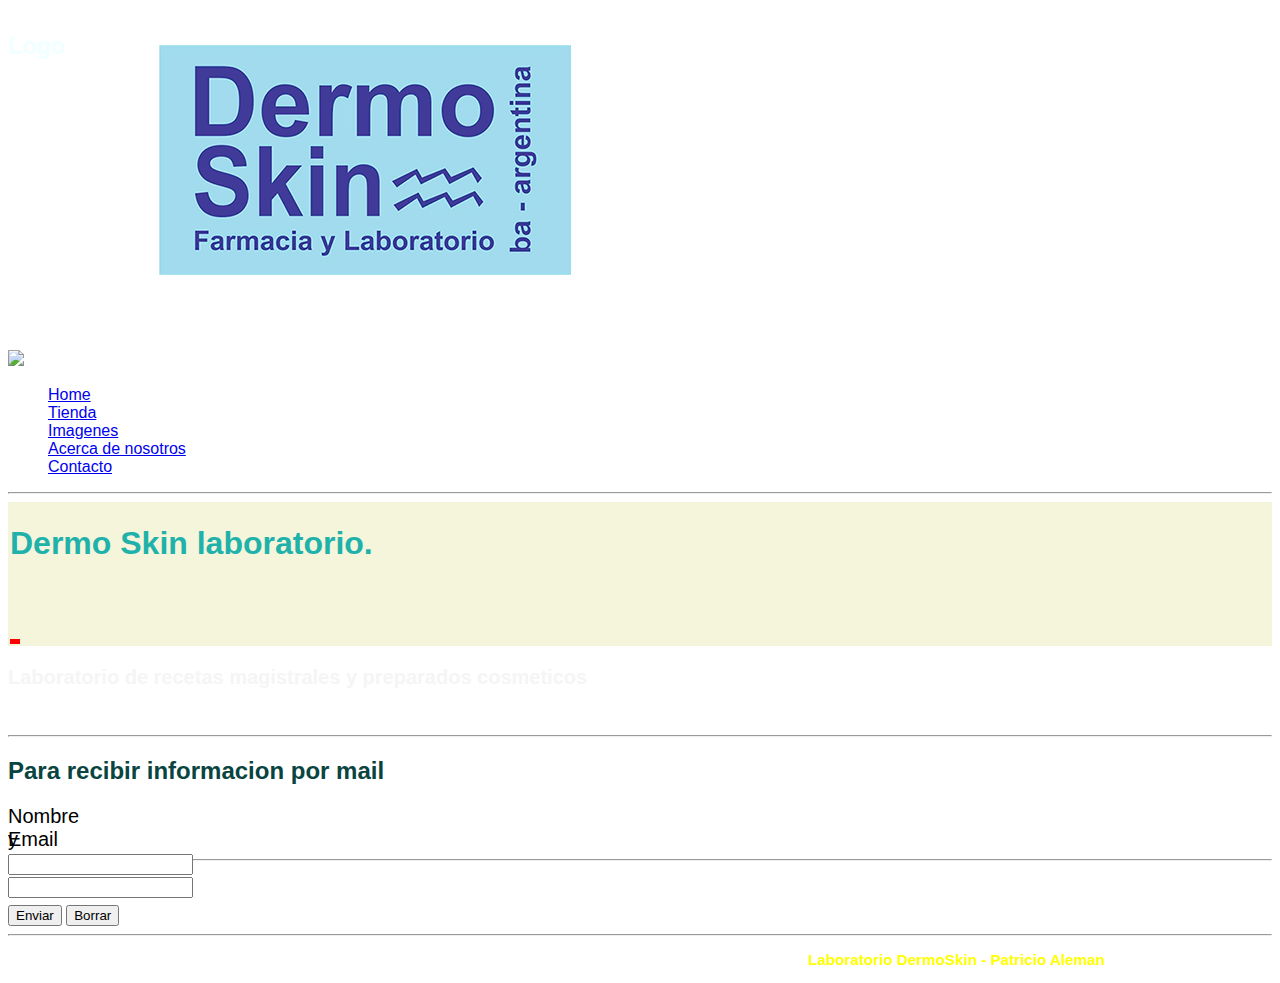
==== index.html @ 618c58cc "agrego proyecto" ====
<!DOCTYPE html>
<html lang="en">
<head>
    <meta charset="UTF-8">
    <meta http-equiv="X-UA-Compatible" content="IE=edge">
    <meta name="viewport" content="width=device-width, initial-scale=1.0">
    <title>DermoSkin Laboratorio</title>
    <link rel="stylesheet" href="./css/index.css">
</head>
<body>


    <header id="encabezado">
        <div class="logo">
            <h3> Logo </h3>
            <img src="./img/dermoskin.png">
        </div>    

        <a href="./index.html">
            <img src="./imagnes.html">

        </a>

        <nav>
            <ul>             
                               
                 <li><a href="./index.html">Home</a></li>
                 <li><a href="./carrito.html">Tienda</a></li>
                 <li><a href="./imagenes.html">Imagenes</a></li>
                 <li><a href="./acercade.html">Acerca de nosotros</a></li>
                 <li><a href="./contacto.html">Contacto</a></li> 
              
            </ul>
        </nav>
    </header>

    <hr>

 <section id="title">
    <h1> Dermo Skin laboratorio. </h1>
    <div class="box-title">


    </div>

   


    <div class="grid-foto">
        <div class="grid-1"></div>
       


    </div>






</section>




    <h2>
  <p>Laboratorio de recetas magistrales y preparados cosmeticos </p>
    </h2>


        <img src="https://scontent.faep14-2.fna.fbcdn.net/v/t31.18172-8/1072652_526572497422705_484329771_o.jpg?_nc_cat=104&ccb=1-5&_nc_sid=09cbfe&_nc_ohc=pYNw4TeSMTUAX_Yymay&_nc_oc=AQnZaguRavbrpam3xjU9hVFtVlVIACj5zX8xI5sGtJth90sRdgwBKs-CXmCbobldp3o&_nc_ht=scontent.faep14-2.fna&oh=00_AT8sZ5rM52zUyy_x5Mx5j0dtF7VrHzbf7fmdaw6R9T5Niw&oe=62955944" alt="">
    
    



    <hr>

    <h2>Para recibir informacion por mail</h2>
    
    <div>
        <label for="Nombre">Nombre y Apellido</label>
        <input type="text" id="Nombre">
    </div>

    <br>

    <div>
        <label for="Email">Email</label>
        <input type="email" id="email">
    </div>
    <br>
    <hr>
    <br>
    <br>
    <input type="submit" value="Enviar">
    <input type="reset" value="Borrar">


    <hr>


    <footer>
        <h3>
            Laboratorio DermoSkin - Patricio Aleman
        </h3>

    </footer>
</body>
</html>
---- css/index.css ----
* {
    font-family: Arial, Helvetica, sans-serif;
}

body {

    background-image:url(https://www.todofondos.net/wp-content/uploads/fondo-de-pantalla-1242x2208.-wallpaper-para-celular-aesthetic-576x1024.jpg) ;
    align-content:space;
    background-position: top center;
    
}

.grid-foto {
    display: grid;
    grid-template-columns: 100px 100px 50px 100px;
    background: black;
    
    

}

.grid-1 {
    background: red;
}

header {
    
    margin-top: 10px;
    
}   

p { 
    font-family: Arial, Helvetica, sans-serif; 
    font-size: 20px;
    color: whitesmoke;
    position:relative;
    
  }

#encabezado .logo {
    color: azure;
    width: 10px;
    height: auto;
    display: flex;
    margin-bottom: 40px;
    
}

#title {
    background-color: beige;
    padding: 2px;
}

#title .box-title {
    border: 2px red;
    margin-bottom: 50px;
    
}

image {
    height: 10px;
    width: 10px;
    display: auto;
    position: relative;
}
div {
    height: 5px;
    width: 10px;
    display: auto;
    font-size: 20px;
    font-family: Verdana, Geneva, Tahoma, sans-serif black;
    

}

h1  {
    color: lightseagreen;
}
.color {
    color:blue
}
#color  {
    color: green
} 

 h2 {
     color:rgb(9, 68, 65) ;  
    }
footer {
    color: yellow;
    font-size: small;
    margin-top: 10px;
    margin-left: 800px;
        
}
ul { 
    list-style:none;
    color: black; 
  }
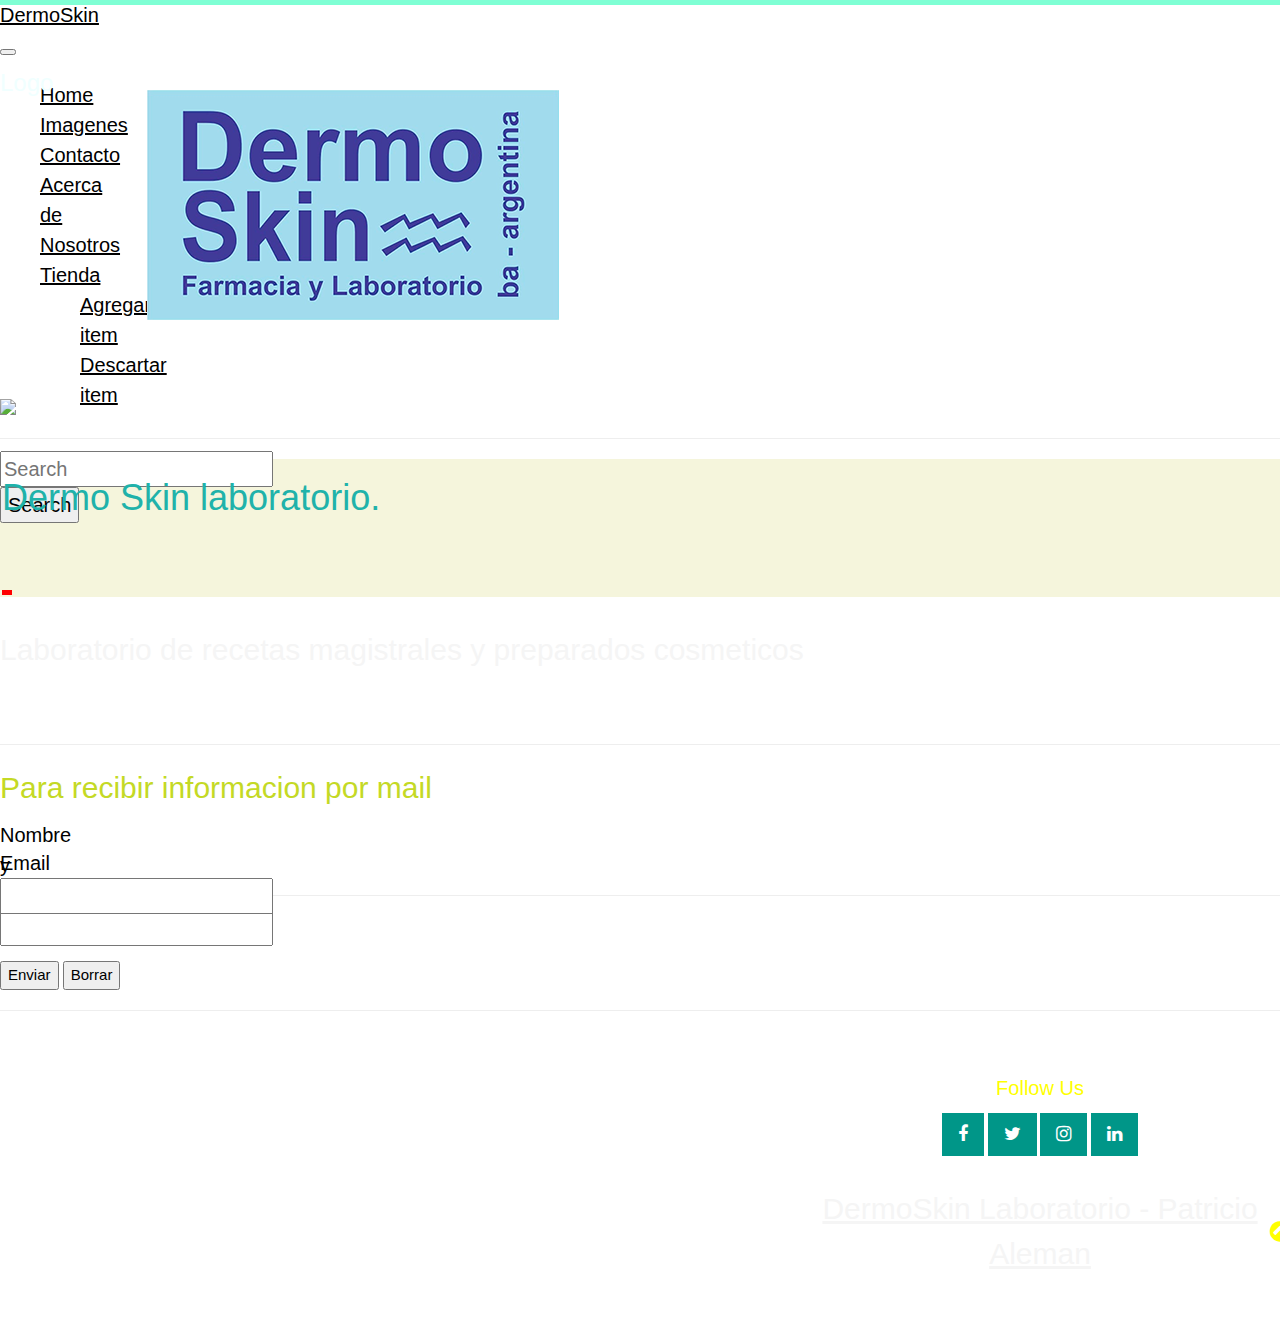
==== commit 284ebb0c: "Add files via upload" ====
--- a/index.html
+++ b/index.html
@@ -1,110 +1,164 @@
-<!DOCTYPE html>
-<html lang="en">
-<head>
-    <meta charset="UTF-8">
-    <meta http-equiv="X-UA-Compatible" content="IE=edge">
-    <meta name="viewport" content="width=device-width, initial-scale=1.0">
-    <title>DermoSkin Laboratorio</title>
-    <link rel="stylesheet" href="./css/index.css">
-</head>
-<body>
-
-
-    <header id="encabezado">
-        <div class="logo">
-            <h3> Logo </h3>
-            <img src="./img/dermoskin.png">
-        </div>    
-
-        <a href="./index.html">
-            <img src="./imagnes.html">
-
-        </a>
-
-        <nav>
-            <ul>             
-                               
-                 <li><a href="./index.html">Home</a></li>
-                 <li><a href="./carrito.html">Tienda</a></li>
-                 <li><a href="./imagenes.html">Imagenes</a></li>
-                 <li><a href="./acercade.html">Acerca de nosotros</a></li>
-                 <li><a href="./contacto.html">Contacto</a></li> 
-              
-            </ul>
-        </nav>
-    </header>
-
-    <hr>
-
- <section id="title">
-    <h1> Dermo Skin laboratorio. </h1>
-    <div class="box-title">
-
-
-    </div>
-
-   
-
-
-    <div class="grid-foto">
-        <div class="grid-1"></div>
-       
-
-
-    </div>
-
-
-
-
-
-
-</section>
-
-
-
-
-    <h2>
-  <p>Laboratorio de recetas magistrales y preparados cosmeticos </p>
-    </h2>
-
-
-        <img src="https://scontent.faep14-2.fna.fbcdn.net/v/t31.18172-8/1072652_526572497422705_484329771_o.jpg?_nc_cat=104&ccb=1-5&_nc_sid=09cbfe&_nc_ohc=pYNw4TeSMTUAX_Yymay&_nc_oc=AQnZaguRavbrpam3xjU9hVFtVlVIACj5zX8xI5sGtJth90sRdgwBKs-CXmCbobldp3o&_nc_ht=scontent.faep14-2.fna&oh=00_AT8sZ5rM52zUyy_x5Mx5j0dtF7VrHzbf7fmdaw6R9T5Niw&oe=62955944" alt="">
-    
-    
-
-
-
-    <hr>
-
-    <h2>Para recibir informacion por mail</h2>
-    
-    <div>
-        <label for="Nombre">Nombre y Apellido</label>
-        <input type="text" id="Nombre">
-    </div>
-
-    <br>
-
-    <div>
-        <label for="Email">Email</label>
-        <input type="email" id="email">
-    </div>
-    <br>
-    <hr>
-    <br>
-    <br>
-    <input type="submit" value="Enviar">
-    <input type="reset" value="Borrar">
-
-
-    <hr>
-
-
-    <footer>
-        <h3>
-            Laboratorio DermoSkin - Patricio Aleman
-        </h3>
-
-    </footer>
-</body>
-</html>
+<!DOCTYPE html>
+<html lang="en">
+<head>
+    <meta charset="UTF-8">
+    <meta http-equiv="X-UA-Compatible" content="IE=edge">
+    <meta name="viewport" content="width=device-width, initial-scale=1.0">
+    <title>DermoSkin Laboratorio</title>
+    <link rel="stylesheet" href="./css/index.css">
+    <link rel="stylesheet" href="https://cdnjs.cloudflare.com/ajax/libs/animate.css/4.1.1/animate.min.css">
+    <link href="https://cdn.jsdelivr.net/npm/bootstrap@5.2.0-beta1/dist/css/bootstrap.min.css" rel="stylesheet" integrity="sha384-0evHe/X+R7YkIZDRvuzKMRqM+OrBnVFBL6DOitfPri4tjfHxaWutUpFmBp4vmVor" crossorigin="anonymous">
+    <link rel="stylesheet" href="https://www.w3schools.com/w3css/4/w3.css">
+    <link rel="stylesheet" href="https://www.w3schools.com/lib/w3-theme-black.css">
+    <link rel="stylesheet" href="https://cdnjs.cloudflare.com/ajax/libs/font-awesome/4.7.0/css/font-awesome.min.css"> 
+</head>
+<body>
+
+
+    
+
+              
+    <nav class="navbar navbar-expand-lg bg-light">
+        <div class="container-fluid">
+          <a class="navbar-brand" href="index.html">DermoSkin</a>
+          <button class="navbar-toggler" type="button" data-bs-toggle="collapse" data-bs-target="#navbarSupportedContent" aria-controls="navbarSupportedContent" aria-expanded="false" aria-label="Toggle navigation">
+            <span class="navbar-toggler-icon"></span>
+          </button>
+          <div class="collapse navbar-collapse" id="navbarSupportedContent">
+            <ul class="navbar-nav me-auto mb-2 mb-lg-0">
+              <li class="nav-item">
+                <a class="nav-link active" aria-current="page" href="index.html">Home</a>
+              </li>
+              <li class="nav-item">
+                <a class="nav-link" href="./imagenes.html">Imagenes</a>
+              </li>
+              <li class="nav-item">
+                <a class="nav-link" href="./contacto.html">Contacto</a>
+              </li>
+              <li class="nav-item">
+                <a class="nav-link" href="./acercade.html">Acerca de Nosotros</a>
+              </li>
+              <li class="nav-item dropdown">
+                <a class="nav-link dropdown-toggle" href="#" id="navbarDropdown" role="button" data-bs-toggle="dropdown" aria-expanded="false">
+                  Tienda
+                </a>
+                <ul class="dropdown-menu" aria-labelledby="navbarDropdown">
+                  <li><a class="dropdown-item" href="./carrito.html">Agregar item</a></li>
+                  <li><a class="dropdown-item" href="./carrito.html">Descartar item</a></li>
+                  <li><hr class="dropdown-divider"></li>
+                </ul>
+              </li>
+              
+              
+            </ul>
+            <form class="d-flex" role="search">
+              <input class="form-control me-2" type="search" placeholder="Search" aria-label="Search">
+              <button class="btn btn-outline-success" type="submit">Search</button>
+            </form>
+          </div>
+        </div>
+      </nav>
+    
+      
+        <!-- Navbar content -->
+      
+
+      <header id="encabezado">
+        <div class="logo">
+            <h3> Logo </h3>
+            <img src="./img/dermoskin.png">
+        </div>    
+
+        <a href="./index.html">
+            <img src="./imagnes.html">
+
+        </a>
+    
+      </header>
+    <hr>
+    
+ <section id="title">
+    <h1 class="animated infinite bounce"> Dermo Skin laboratorio. </h1>
+    <div class="box-title">
+
+
+    </div>
+
+   
+
+
+    <div class="grid-foto">
+        <div class="grid-1"></div>
+       
+
+
+    </div>
+
+
+
+
+
+
+</section>
+
+
+
+
+    <h2>
+  <p>Laboratorio de recetas magistrales y preparados cosmeticos </p>
+    </h2>
+
+
+        <img src="https://scontent.faep14-2.fna.fbcdn.net/v/t31.18172-8/1072652_526572497422705_484329771_o.jpg?_nc_cat=104&ccb=1-5&_nc_sid=09cbfe&_nc_ohc=pYNw4TeSMTUAX_Yymay&_nc_oc=AQnZaguRavbrpam3xjU9hVFtVlVIACj5zX8xI5sGtJth90sRdgwBKs-CXmCbobldp3o&_nc_ht=scontent.faep14-2.fna&oh=00_AT8sZ5rM52zUyy_x5Mx5j0dtF7VrHzbf7fmdaw6R9T5Niw&oe=62955944" alt="">
+    
+    
+    <hr>
+
+    <h2>Para recibir informacion por mail</h2>
+    
+    <div>
+        <label for="Nombre">Nombre y Apellido</label>
+        <input type="text" id="Nombre">
+    </div>
+
+    <br>
+
+    <div>
+        <label for="Email">Email</label>
+        <input type="email" id="email">
+    </div>
+    <br>
+    <hr>
+    <br>
+    <br>
+    <input type="submit" value="Enviar">
+    <input type="reset" value="Borrar">
+
+
+    <hr>
+
+
+   <!-- Footer -->
+
+<footer class="w3-container w3-padding-32 w3-theme-d1 w3-center">
+  <h4>Follow Us</h4>
+  <a href="https://www.facebook.com/DERMOSKIN-84787939490/" class="w3-button w3-large w3-teal" href="javascript:void(0)" title="Facebook"><i class="fa fa-facebook"></i></a>
+  <a class="w3-button w3-large w3-teal" href="javascript:void(0)" title="Twitter"><i class="fa fa-twitter"></i></a>
+  <a href="https://www.instagram.com/dermoskinlaboratorio/" class="w3-button w3-large w3-teal" href="javascript:void(0)" title="Google +"><i class="fa fa-instagram"></i></a>
+  <a class="w3-button w3-large w3-teal w3-hide-small" href="javascript:void(0)" title="Linkedin"><i class="fa fa-linkedin"></i></a>
+  <p><a href="./index.html" target="_blank">DermoSkin Laboratorio - Patricio Aleman</a></p>
+
+  <div style="position:relative;bottom:100px;z-index:1;" class="w3-tooltip w3-right">
+    <span class="w3-text w3-padding w3-teal w3-hide-small">Go To Top</span>   
+    <a class="w3-button w3-theme" href="./acercade.html"><span class="w3-xlarge">
+    <i class="fa fa-chevron-circle-up"></i></span></a>
+  </div>
+</footer>
+
+
+      <!-- JavaScript Bundle with Popper -->
+      <script src="https://cdn.jsdelivr.net/npm/bootstrap@5.2.0-beta1/dist/js/bootstrap.bundle.min.js" integrity="sha384-pprn3073KE6tl6bjs2QrFaJGz5/SUsLqktiwsUTF55Jfv3qYSDhgCecCxMW52nD2" crossorigin="anonymous"></script>
+    
+
+</body>
+</html>
--- a/css/index.css
+++ b/css/index.css
@@ -1,100 +1,105 @@
-* {
-    font-family: Arial, Helvetica, sans-serif;
-}
-
-body {
-
-    background-image:url(https://www.todofondos.net/wp-content/uploads/fondo-de-pantalla-1242x2208.-wallpaper-para-celular-aesthetic-576x1024.jpg) ;
-    align-content:space;
-    background-position: top center;
-    
-}
-
-.grid-foto {
-    display: grid;
-    grid-template-columns: 100px 100px 50px 100px;
-    background: black;
-    
-    
-
-}
-
-.grid-1 {
-    background: red;
-}
-
-header {
-    
-    margin-top: 10px;
-    
-}   
-
-p { 
-    font-family: Arial, Helvetica, sans-serif; 
-    font-size: 20px;
-    color: whitesmoke;
-    position:relative;
-    
-  }
-
-#encabezado .logo {
-    color: azure;
-    width: 10px;
-    height: auto;
-    display: flex;
-    margin-bottom: 40px;
-    
-}
-
-#title {
-    background-color: beige;
-    padding: 2px;
-}
-
-#title .box-title {
-    border: 2px red;
-    margin-bottom: 50px;
-    
-}
-
-image {
-    height: 10px;
-    width: 10px;
-    display: auto;
-    position: relative;
-}
-div {
-    height: 5px;
-    width: 10px;
-    display: auto;
-    font-size: 20px;
-    font-family: Verdana, Geneva, Tahoma, sans-serif black;
-    
-
-}
-
-h1  {
-    color: lightseagreen;
-}
-.color {
-    color:blue
-}
-#color  {
-    color: green
-} 
-
- h2 {
-     color:rgb(9, 68, 65) ;  
-    }
-footer {
-    color: yellow;
-    font-size: small;
-    margin-top: 10px;
-    margin-left: 800px;
-        
-}
-ul { 
-    list-style:none;
-    color: black; 
-  }
+* {
+    font-family: Arial, Helvetica, sans-serif;
+}
+
+body {
+
+    background-image:url(https://www.todofondos.net/wp-content/uploads/fondo-de-pantalla-1242x2208.-wallpaper-para-celular-aesthetic-576x1024.jpg) ;
+    align-content:space;
+    background-position: top center;
+    
+}
+
+.navbar {
+    background-color: aquamarine;
+}
+
+.grid-foto {
+    display: grid;
+    grid-template-columns: 50px 100px 50px 100px;
+    background: black;
+
+}
+
+.grid-1 {
+    background: red;
+}
+
+header {
+    
+    margin-top: 50px;
+    
+}   
+
+p { 
+    font-family: Arial, Helvetica, sans-serif; 
+    font-size: 30px;
+    color: whitesmoke;
+    position:relative;
+    
+  }
+
+#encabezado .logo {
+    color: azure;
+    width: 5px;
+    height: auto;
+    display: flex;
+    margin-bottom: 40px;
+    
+}
+.title .animated-infinite-bounce {
+    animation-duration: 3s;
+    animation: infinite;
+}
+#title {
+    background-color: beige;
+    padding: 2px;
+}
+
+#title .box-title {
+    border: 50px red;
+    margin-bottom: 50px;
+    
+}
+
+image {
+    height: 10px;
+    width: 10px;
+    display: auto;
+    position: relative;
+}
+div {
+    height: 5px;
+    width: 10px;
+    display: auto;
+    font-size: 20px;
+    font-family: Verdana, Geneva, Tahoma, sans-serif black;
+    
+
+}
+
+h1  {
+    color: lightseagreen;
+}
+.color {
+    color:blue
+}
+#color  {
+    color: green
+} 
+
+ h2 {
+     color:rgb(196, 217, 37) ;  
+    }
+footer {
+    color: yellow;
+    font-size: small;
+    margin-top: 10px;
+    margin-left: 800px;
+        
+}
+ul { 
+    list-style:none;
+    color: black; 
+  }
   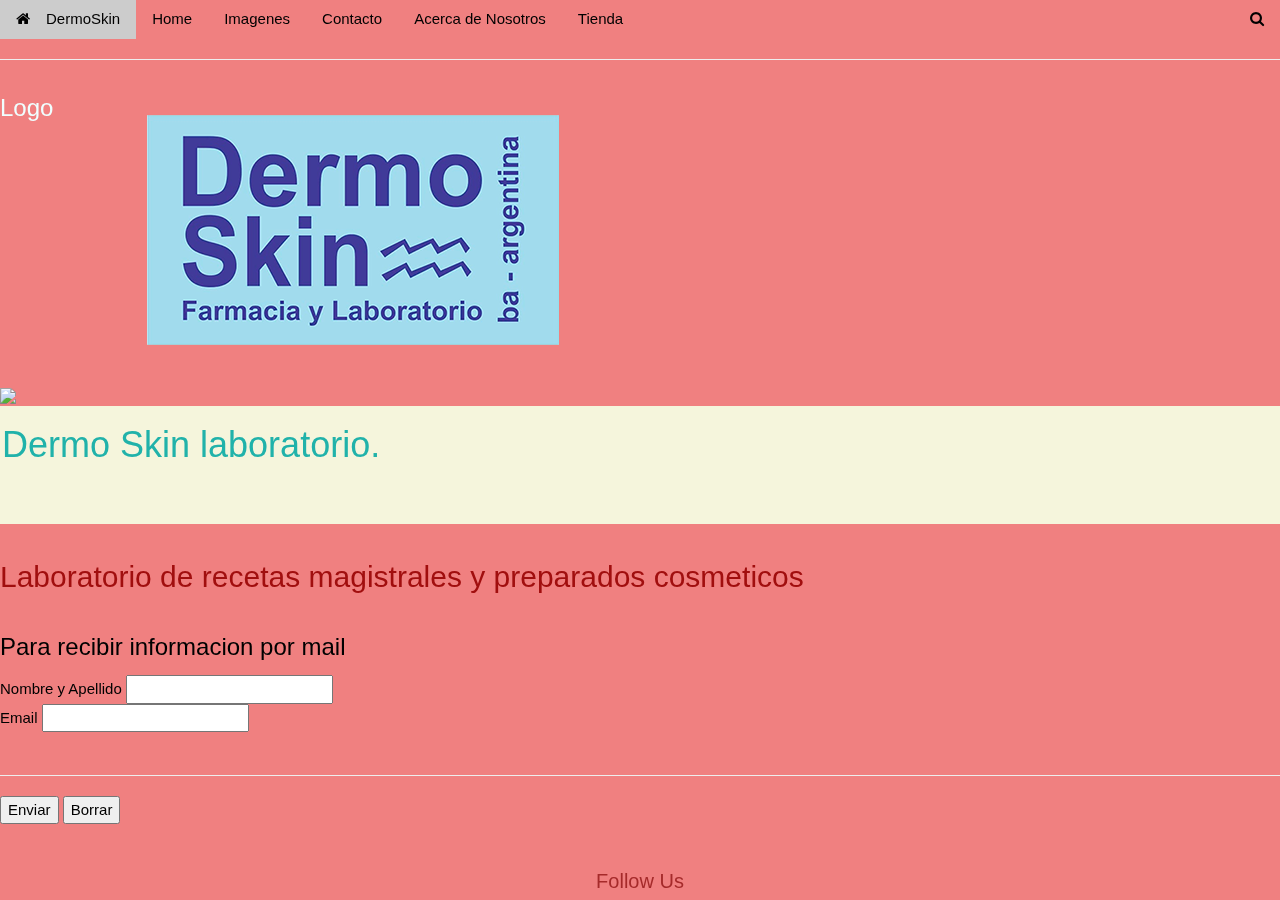
==== commit 889c4530: "cambie los navbar" ====
--- a/index.html
+++ b/index.html
@@ -1,164 +1,125 @@
-<!DOCTYPE html>
-<html lang="en">
-<head>
-    <meta charset="UTF-8">
-    <meta http-equiv="X-UA-Compatible" content="IE=edge">
-    <meta name="viewport" content="width=device-width, initial-scale=1.0">
-    <title>DermoSkin Laboratorio</title>
-    <link rel="stylesheet" href="./css/index.css">
-    <link rel="stylesheet" href="https://cdnjs.cloudflare.com/ajax/libs/animate.css/4.1.1/animate.min.css">
-    <link href="https://cdn.jsdelivr.net/npm/bootstrap@5.2.0-beta1/dist/css/bootstrap.min.css" rel="stylesheet" integrity="sha384-0evHe/X+R7YkIZDRvuzKMRqM+OrBnVFBL6DOitfPri4tjfHxaWutUpFmBp4vmVor" crossorigin="anonymous">
-    <link rel="stylesheet" href="https://www.w3schools.com/w3css/4/w3.css">
-    <link rel="stylesheet" href="https://www.w3schools.com/lib/w3-theme-black.css">
-    <link rel="stylesheet" href="https://cdnjs.cloudflare.com/ajax/libs/font-awesome/4.7.0/css/font-awesome.min.css"> 
-</head>
-<body>
-
-
-    
-
-              
-    <nav class="navbar navbar-expand-lg bg-light">
-        <div class="container-fluid">
-          <a class="navbar-brand" href="index.html">DermoSkin</a>
-          <button class="navbar-toggler" type="button" data-bs-toggle="collapse" data-bs-target="#navbarSupportedContent" aria-controls="navbarSupportedContent" aria-expanded="false" aria-label="Toggle navigation">
-            <span class="navbar-toggler-icon"></span>
-          </button>
-          <div class="collapse navbar-collapse" id="navbarSupportedContent">
-            <ul class="navbar-nav me-auto mb-2 mb-lg-0">
-              <li class="nav-item">
-                <a class="nav-link active" aria-current="page" href="index.html">Home</a>
-              </li>
-              <li class="nav-item">
-                <a class="nav-link" href="./imagenes.html">Imagenes</a>
-              </li>
-              <li class="nav-item">
-                <a class="nav-link" href="./contacto.html">Contacto</a>
-              </li>
-              <li class="nav-item">
-                <a class="nav-link" href="./acercade.html">Acerca de Nosotros</a>
-              </li>
-              <li class="nav-item dropdown">
-                <a class="nav-link dropdown-toggle" href="#" id="navbarDropdown" role="button" data-bs-toggle="dropdown" aria-expanded="false">
-                  Tienda
-                </a>
-                <ul class="dropdown-menu" aria-labelledby="navbarDropdown">
-                  <li><a class="dropdown-item" href="./carrito.html">Agregar item</a></li>
-                  <li><a class="dropdown-item" href="./carrito.html">Descartar item</a></li>
-                  <li><hr class="dropdown-divider"></li>
-                </ul>
-              </li>
-              
-              
-            </ul>
-            <form class="d-flex" role="search">
-              <input class="form-control me-2" type="search" placeholder="Search" aria-label="Search">
-              <button class="btn btn-outline-success" type="submit">Search</button>
-            </form>
-          </div>
-        </div>
-      </nav>
-    
-      
-        <!-- Navbar content -->
-      
-
-      <header id="encabezado">
-        <div class="logo">
-            <h3> Logo </h3>
-            <img src="./img/dermoskin.png">
-        </div>    
-
-        <a href="./index.html">
-            <img src="./imagnes.html">
-
-        </a>
-    
-      </header>
-    <hr>
-    
- <section id="title">
-    <h1 class="animated infinite bounce"> Dermo Skin laboratorio. </h1>
-    <div class="box-title">
-
-
-    </div>
-
-   
-
-
-    <div class="grid-foto">
-        <div class="grid-1"></div>
-       
-
-
-    </div>
-
-
-
-
-
-
-</section>
-
-
-
-
-    <h2>
-  <p>Laboratorio de recetas magistrales y preparados cosmeticos </p>
-    </h2>
-
-
-        <img src="https://scontent.faep14-2.fna.fbcdn.net/v/t31.18172-8/1072652_526572497422705_484329771_o.jpg?_nc_cat=104&ccb=1-5&_nc_sid=09cbfe&_nc_ohc=pYNw4TeSMTUAX_Yymay&_nc_oc=AQnZaguRavbrpam3xjU9hVFtVlVIACj5zX8xI5sGtJth90sRdgwBKs-CXmCbobldp3o&_nc_ht=scontent.faep14-2.fna&oh=00_AT8sZ5rM52zUyy_x5Mx5j0dtF7VrHzbf7fmdaw6R9T5Niw&oe=62955944" alt="">
-    
-    
-    <hr>
-
-    <h2>Para recibir informacion por mail</h2>
-    
-    <div>
-        <label for="Nombre">Nombre y Apellido</label>
-        <input type="text" id="Nombre">
-    </div>
-
-    <br>
-
-    <div>
-        <label for="Email">Email</label>
-        <input type="email" id="email">
-    </div>
-    <br>
-    <hr>
-    <br>
-    <br>
-    <input type="submit" value="Enviar">
-    <input type="reset" value="Borrar">
-
-
-    <hr>
-
-
-   <!-- Footer -->
-
-<footer class="w3-container w3-padding-32 w3-theme-d1 w3-center">
-  <h4>Follow Us</h4>
-  <a href="https://www.facebook.com/DERMOSKIN-84787939490/" class="w3-button w3-large w3-teal" href="javascript:void(0)" title="Facebook"><i class="fa fa-facebook"></i></a>
-  <a class="w3-button w3-large w3-teal" href="javascript:void(0)" title="Twitter"><i class="fa fa-twitter"></i></a>
-  <a href="https://www.instagram.com/dermoskinlaboratorio/" class="w3-button w3-large w3-teal" href="javascript:void(0)" title="Google +"><i class="fa fa-instagram"></i></a>
-  <a class="w3-button w3-large w3-teal w3-hide-small" href="javascript:void(0)" title="Linkedin"><i class="fa fa-linkedin"></i></a>
-  <p><a href="./index.html" target="_blank">DermoSkin Laboratorio - Patricio Aleman</a></p>
-
-  <div style="position:relative;bottom:100px;z-index:1;" class="w3-tooltip w3-right">
-    <span class="w3-text w3-padding w3-teal w3-hide-small">Go To Top</span>   
-    <a class="w3-button w3-theme" href="./acercade.html"><span class="w3-xlarge">
-    <i class="fa fa-chevron-circle-up"></i></span></a>
-  </div>
-</footer>
-
-
-      <!-- JavaScript Bundle with Popper -->
-      <script src="https://cdn.jsdelivr.net/npm/bootstrap@5.2.0-beta1/dist/js/bootstrap.bundle.min.js" integrity="sha384-pprn3073KE6tl6bjs2QrFaJGz5/SUsLqktiwsUTF55Jfv3qYSDhgCecCxMW52nD2" crossorigin="anonymous"></script>
-    
-
-</body>
-</html>
+<!DOCTYPE html>
+<html lang="en">
+<head>
+    <meta charset="UTF-8">
+    <meta http-equiv="X-UA-Compatible" content="IE=edge">
+    <meta name="viewport" content="width=device-width, initial-scale=1.0">
+    <title>DermoSkin Laboratorio</title>
+    <link rel="stylesheet" href="./css/index.css">
+    <link rel="stylesheet" href="https://cdnjs.cloudflare.com/ajax/libs/animate.css/4.1.1/animate.min.css">
+    <link href="https://cdn.jsdelivr.net/npm/bootstrap@5.2.0-beta1/dist/css/bootstrap.min.css" rel="stylesheet" integrity="sha384-0evHe/X+R7YkIZDRvuzKMRqM+OrBnVFBL6DOitfPri4tjfHxaWutUpFmBp4vmVor" crossorigin="anonymous">
+    <link rel="stylesheet" href="https://www.w3schools.com/w3css/4/w3.css">
+    <link rel="stylesheet" href="https://www.w3schools.com/lib/w3-theme-black.css">
+    <link rel="stylesheet" href="https://cdnjs.cloudflare.com/ajax/libs/font-awesome/4.7.0/css/font-awesome.min.css"> 
+</head>
+
+
+<body>
+
+
+    
+
+<!-- Navbar -->
+
+
+<div class="w3-top">
+  <div class="w3-bar w3-theme-d2 w3-left-align">
+   <a class="w3-bar-item w3-button w3-hide-medium w3-hide-large w3-right w3-hover-white w3-theme-d2" href="javascript:void(0);" onclick="openNav()"><i class="fa fa-bars"></i></a>
+   <a href="./index.html" class="w3-bar-item w3-button w3-teal"><i class="fa fa-home w3-margin-right"></i>DermoSkin</a>
+   <a href="./index.html" class="w3-bar-item w3-button w3-hide-small w3-hover-white">Home</a>
+   <a href="./imagenes.html" class="w3-bar-item w3-button w3-hide-small w3-hover-white">Imagenes</a>
+   <a href="./contacto.html" class="w3-bar-item w3-button w3-hide-small w3-hover-white">Contacto</a>
+   <a href="acercade.html" class="w3-bar-item w3-button w3-hide-small w3-hover-white">Acerca de Nosotros</a>
+   <a href="./carrito.html" class="w3-bar-item w3-button w3-hide-small w3-hover-white">Tienda</a>
+     <div class="w3-dropdown-hover w3-hide-small">
+
+     <div class="w3-dropdown-content w3-card-4 w3-bar-block">
+  
+     </div>
+   </div>
+   <a href="#" class="w3-bar-item w3-button w3-hide-small w3-right w3-hover-teal" title="Search"><i class="fa fa-search"></i></a>
+  </div>
+   
+      
+        <!-- Navbar content -->
+
+    <hr>
+         
+  <header id="encabezado">
+      <div class="logo">
+          <h3> Logo </h3>
+          <img src="./img/dermoskin.png">
+      </div>    
+
+      <a href="./index.html">
+          <img src="./imagnes.html">
+
+      </a>
+  
+  </header>
+
+ <section id="title">
+    <h1 class="animated infinite bounce"> Dermo Skin laboratorio. </h1>
+    <div class="box-title">
+    </div>
+
+   
+
+    <div class="grid-foto">
+      <div class="grid-1"></div>
+     
+
+
+  </div>
+
+</section>
+
+
+
+
+    <h2>
+  <p>Laboratorio de recetas magistrales y preparados cosmeticos </p>
+    </h2>
+
+    <h3>Para recibir informacion por mail</h3>
+    
+    <div>
+        <label for="Nombre">Nombre y Apellido</label>
+        <input type="text" id="Nombre">
+    </div>
+
+
+    <div>
+        <label for="Email">Email</label>
+        <input type="email" id="email">
+    </div>
+    <br>
+    <hr>
+    <input type="submit" value="Enviar">
+    <input type="reset" value="Borrar">
+
+ <!-- Footer -->
+       
+ <footer class="w3-container w3-padding-32 w3-theme-d1 w3-center">
+  <h4>Follow Us</h4>
+  <a href="https://www.facebook.com/DERMOSKIN-84787939490/" class="w3-button w3-large w3-teal" href="javascript:void(0)" title="Facebook"><i class="fa fa-facebook"></i></a>
+  <a class="w3-button w3-large w3-teal" href="javascript:void(0)" title="Twitter"><i class="fa fa-twitter"></i></a>
+  <a href="https://www.instagram.com/dermoskinlaboratorio/" class="w3-button w3-large w3-teal" href="javascript:void(0)" title="Google +"><i class="fa fa-instagram"></i></a>
+  <a class="w3-button w3-large w3-teal w3-hide-small" href="javascript:void(0)" title="Linkedin"><i class="fa fa-linkedin"></i></a>
+  <p><a href="./index.html" target="_blank">DermoSkin Laboratorio - Patricio Aleman</a></p>
+
+  <div style="position:relative;bottom:100px;z-index:1;" class="w3-tooltip w3-right">
+    <span class="w3-text w3-padding w3-teal w3-hide-small">Go To Top</span>   
+    <a class="w3-button w3-theme" href="./index.html"><span class="w3-xlarge">
+    <i class="fa fa-chevron-circle-up"></i></span></a>
+  </div>
+</footer>
+
+
+
+      <!-- JavaScript Bundle with Popper -->
+      <script src="https://cdn.jsdelivr.net/npm/bootstrap@5.2.0-beta1/dist/js/bootstrap.bundle.min.js" integrity="sha384-pprn3073KE6tl6bjs2QrFaJGz5/SUsLqktiwsUTF55Jfv3qYSDhgCecCxMW52nD2" crossorigin="anonymous"></script>
+    
+
+</body>
+</html>
--- a/css/index.css
+++ b/css/index.css
@@ -1,105 +1,80 @@
-* {
-    font-family: Arial, Helvetica, sans-serif;
-}
-
-body {
-
-    background-image:url(https://www.todofondos.net/wp-content/uploads/fondo-de-pantalla-1242x2208.-wallpaper-para-celular-aesthetic-576x1024.jpg) ;
-    align-content:space;
-    background-position: top center;
-    
-}
-
-.navbar {
-    background-color: aquamarine;
-}
-
-.grid-foto {
-    display: grid;
-    grid-template-columns: 50px 100px 50px 100px;
-    background: black;
-
-}
-
-.grid-1 {
-    background: red;
-}
-
-header {
-    
-    margin-top: 50px;
-    
-}   
-
-p { 
-    font-family: Arial, Helvetica, sans-serif; 
-    font-size: 30px;
-    color: whitesmoke;
-    position:relative;
-    
-  }
-
-#encabezado .logo {
-    color: azure;
-    width: 5px;
-    height: auto;
-    display: flex;
-    margin-bottom: 40px;
-    
-}
-.title .animated-infinite-bounce {
-    animation-duration: 3s;
-    animation: infinite;
-}
-#title {
-    background-color: beige;
-    padding: 2px;
-}
-
-#title .box-title {
-    border: 50px red;
-    margin-bottom: 50px;
-    
-}
-
-image {
-    height: 10px;
-    width: 10px;
-    display: auto;
-    position: relative;
-}
-div {
-    height: 5px;
-    width: 10px;
-    display: auto;
-    font-size: 20px;
-    font-family: Verdana, Geneva, Tahoma, sans-serif black;
-    
-
-}
-
-h1  {
-    color: lightseagreen;
-}
-.color {
-    color:blue
-}
-#color  {
-    color: green
-} 
-
- h2 {
-     color:rgb(196, 217, 37) ;  
-    }
-footer {
-    color: yellow;
-    font-size: small;
-    margin-top: 10px;
-    margin-left: 800px;
-        
-}
-ul { 
-    list-style:none;
-    color: black; 
-  }
-  +* {
+    font-family: Arial, Helvetica, sans-serif;
+}
+
+body {
+    background-color: lightcoral;
+    
+}
+
+
+header {
+    background-color: lightcoral;
+    margin-top: 5px;
+    
+}   
+
+p { 
+    font-family: Arial, Helvetica, sans-serif; 
+    font-size: 30px;
+    color: rgb(161, 14, 14);
+    position:relative;
+    
+  }
+  #encabezado .logo {
+    color: azure;
+    width: 5px;
+    height: auto;
+    display: flex;
+    margin-bottom: 4px;
+    
+}
+
+.title .animated-infinite-bounce {
+    animation-duration: 3s;
+    animation: infinite;
+}
+#title {
+    background-color: beige;
+    padding: 2px;
+}
+
+#title .box-title {
+    border: 50px red;
+    margin-bottom: 50px;
+    
+}
+
+image {
+    height: 10px;
+    width: 10px;
+    display: auto;
+    position: relative;
+}
+
+
+h1  {
+    color: lightseagreen;
+}
+.color {
+    color:blue
+}
+#color  {
+    color: green
+} 
+
+h2 {
+     color:blue(196, 217, 37) ;  
+    }
+h3 .p {
+   color: blue;
+    
+}           
+
+footer {
+    
+    font-size: small;
+    color: brown;
+    
+        
+}
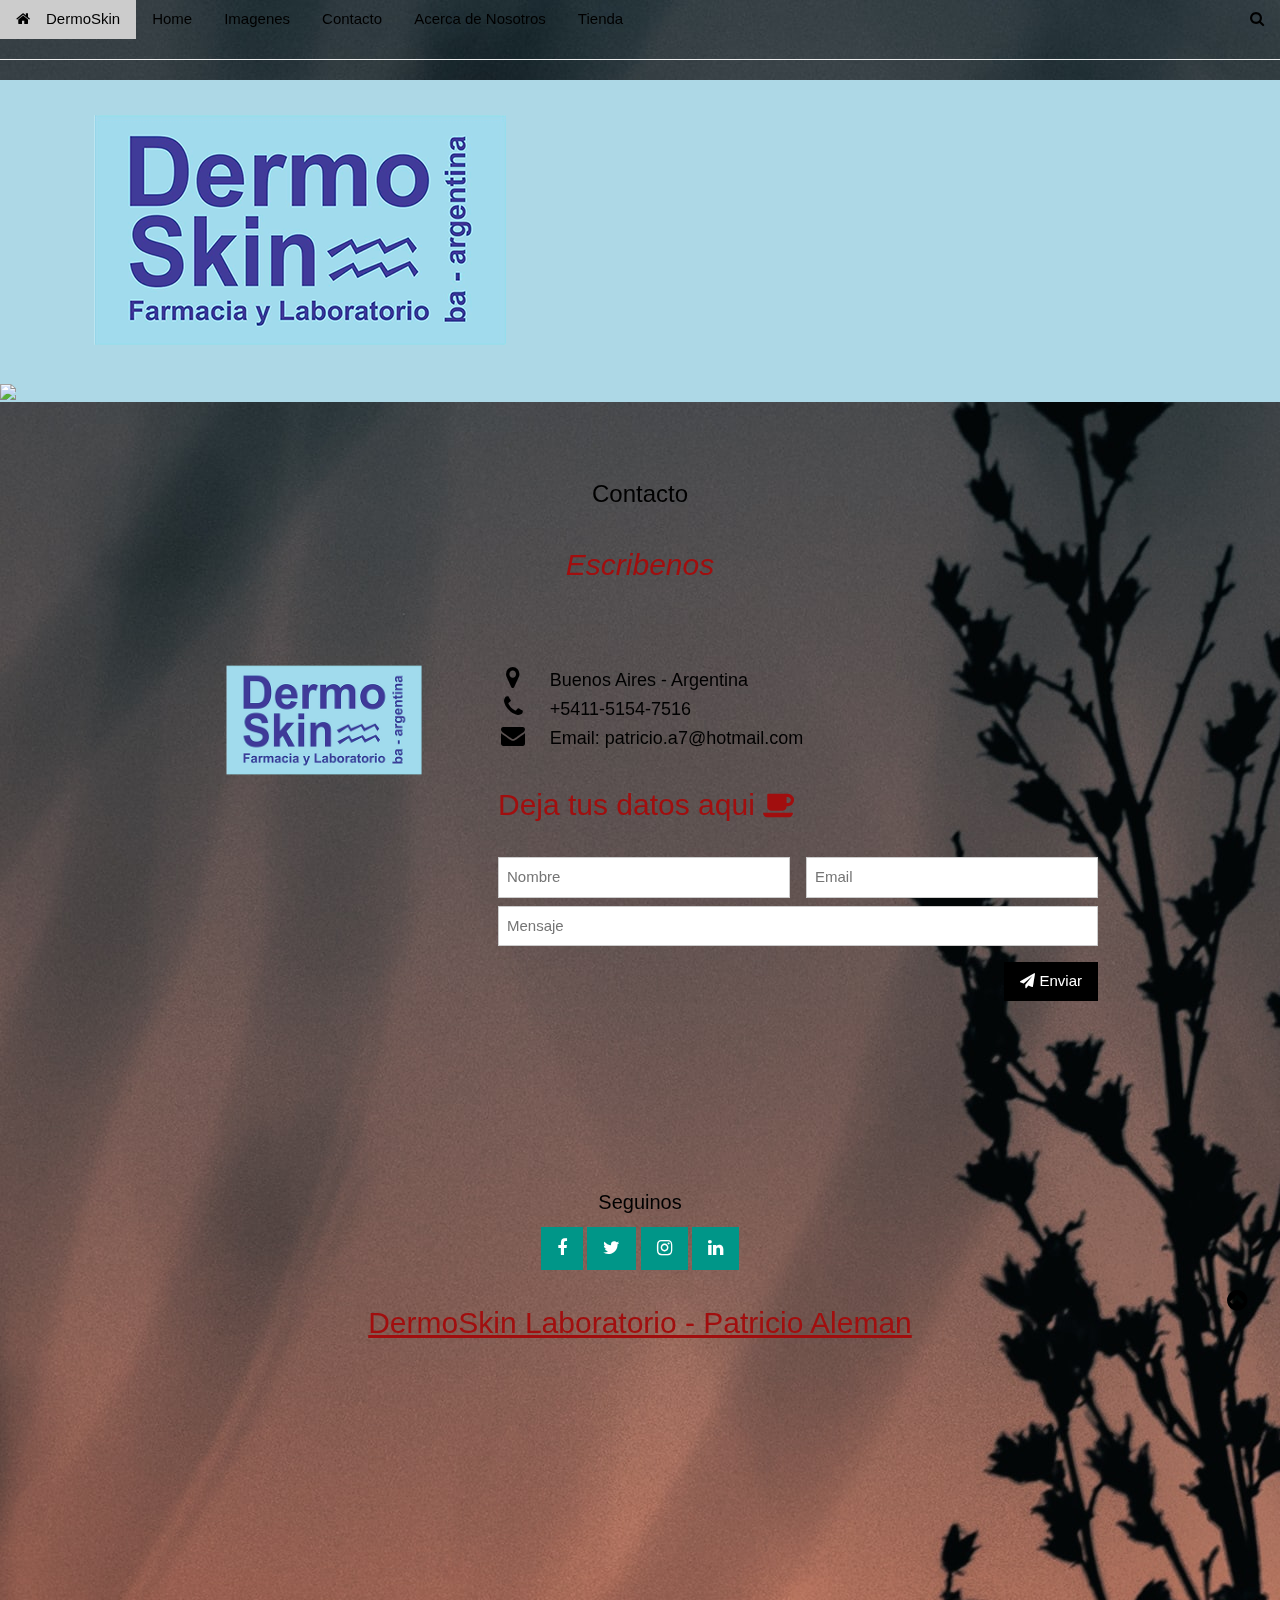
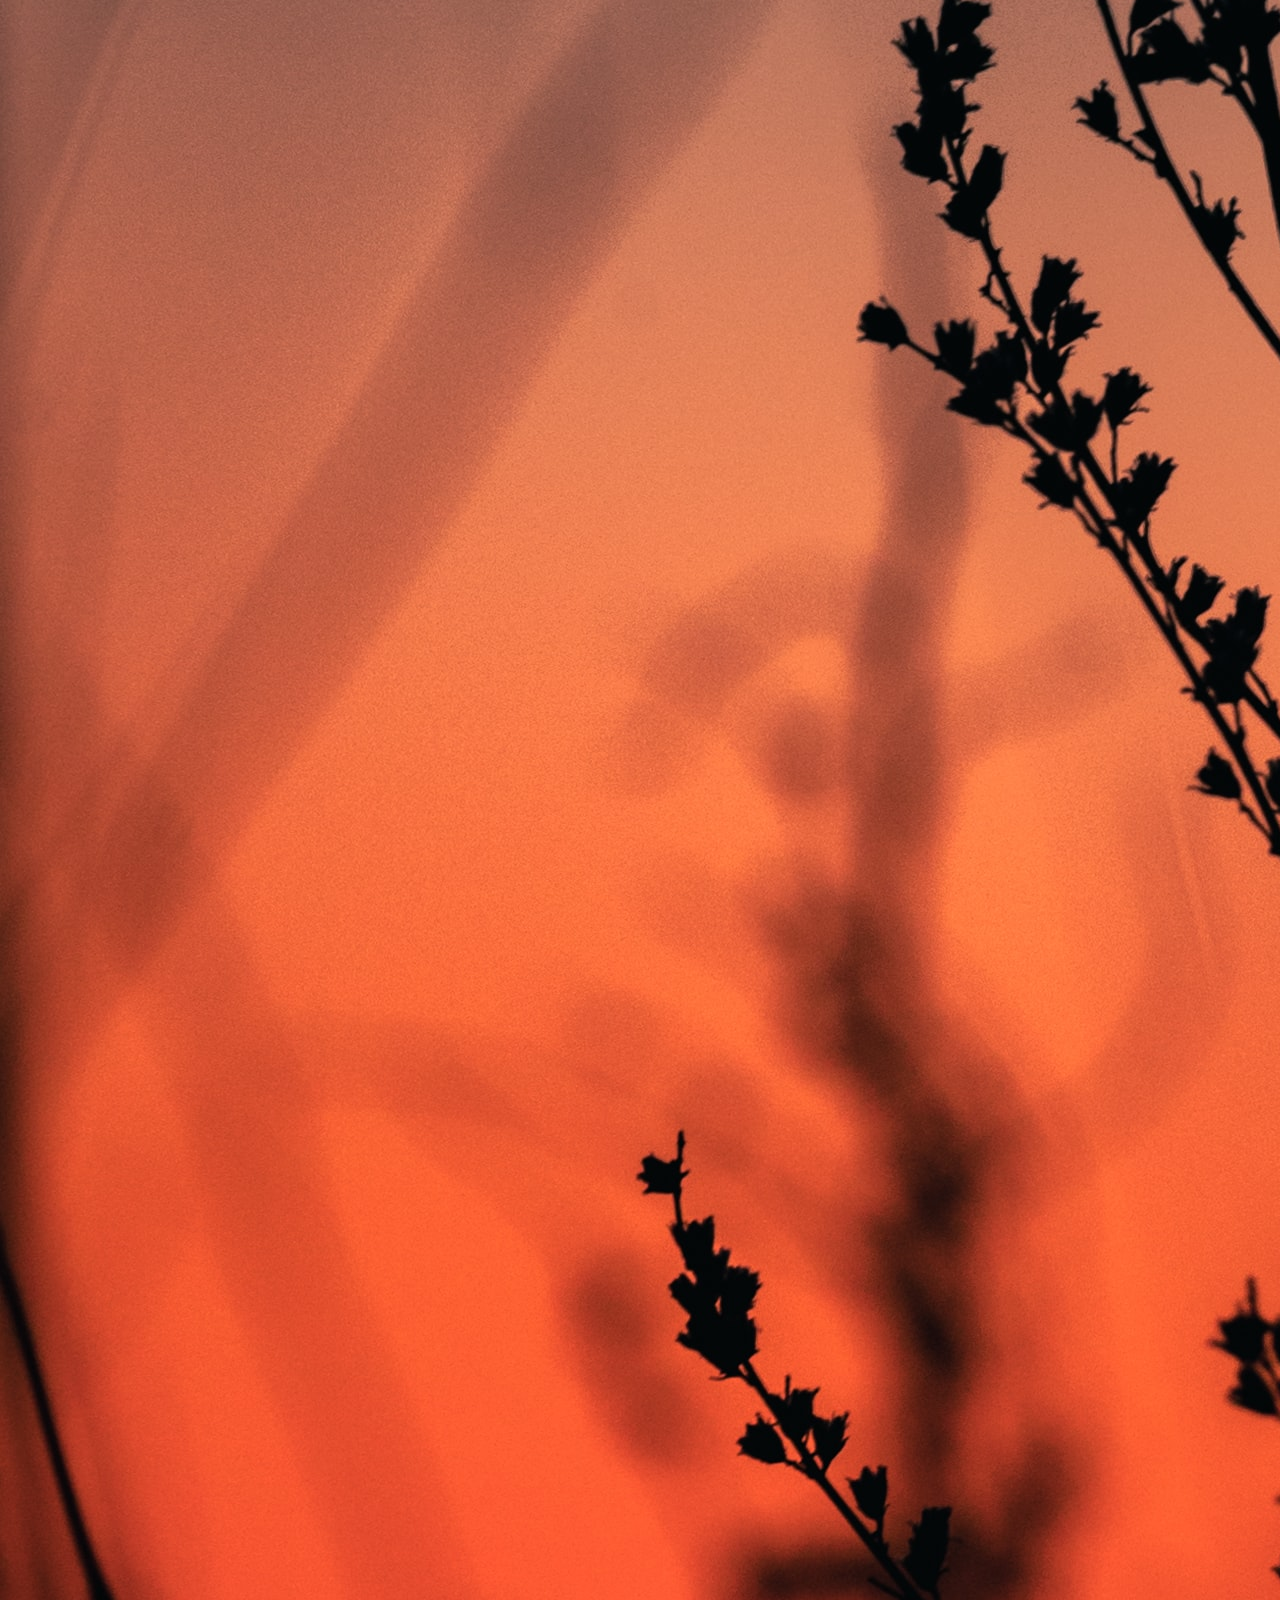
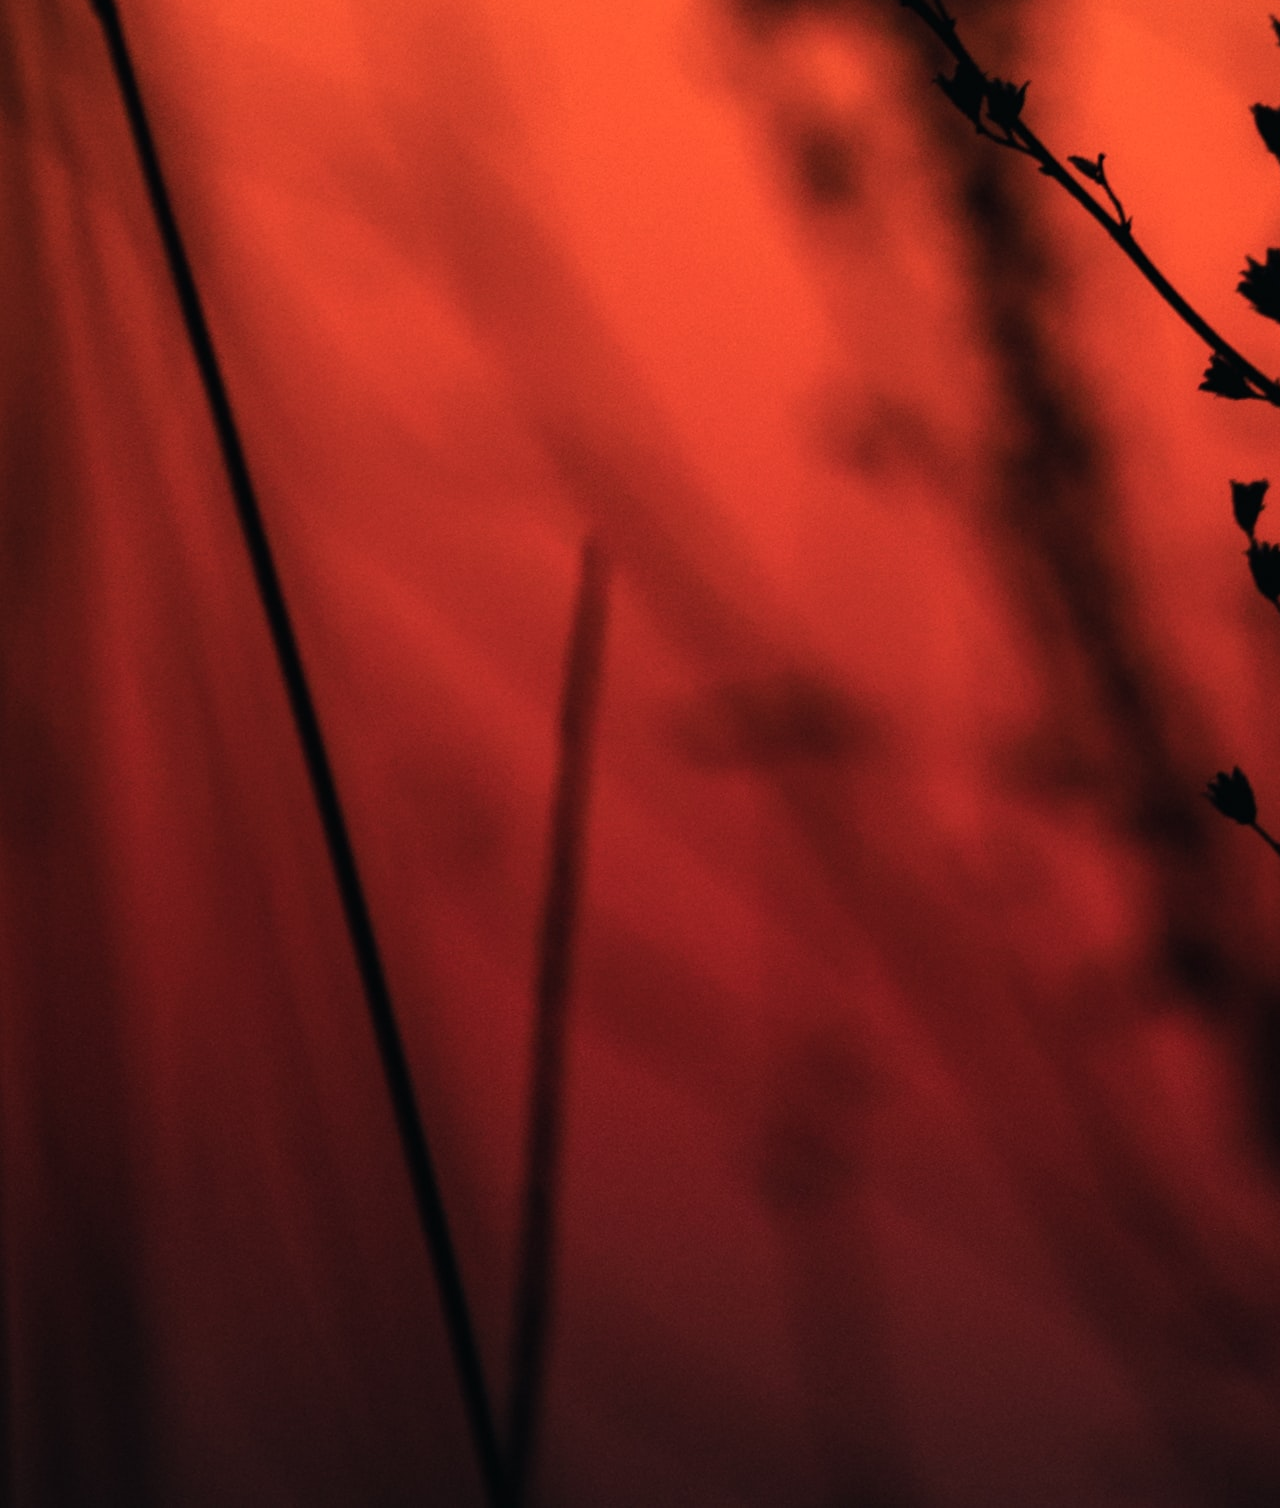
==== commit 7a8b4649: "cambios en index" ====
--- a/index.html
+++ b/index.html
@@ -6,7 +6,6 @@
     <meta name="viewport" content="width=device-width, initial-scale=1.0">
     <title>DermoSkin Laboratorio</title>
     <link rel="stylesheet" href="./css/index.css">
-    <link rel="stylesheet" href="https://cdnjs.cloudflare.com/ajax/libs/animate.css/4.1.1/animate.min.css">
     <link href="https://cdn.jsdelivr.net/npm/bootstrap@5.2.0-beta1/dist/css/bootstrap.min.css" rel="stylesheet" integrity="sha384-0evHe/X+R7YkIZDRvuzKMRqM+OrBnVFBL6DOitfPri4tjfHxaWutUpFmBp4vmVor" crossorigin="anonymous">
     <link rel="stylesheet" href="https://www.w3schools.com/w3css/4/w3.css">
     <link rel="stylesheet" href="https://www.w3schools.com/lib/w3-theme-black.css">
@@ -15,6 +14,8 @@
 
 
 <body>
+
+  <img src="./img/marek-piwnicki-Bj-VWdWsR5Y-unsplash.jpg">
 
 
     
@@ -47,61 +48,62 @@
          
   <header id="encabezado">
       <div class="logo">
-          <h3> Logo </h3>
+          <h3> </h3>
           <img src="./img/dermoskin.png">
       </div>    
 
       <a href="./index.html">
-          <img src="./imagnes.html">
+          <img src="./imagenes.html">
 
       </a>
   
   </header>
 
- <section id="title">
-    <h1 class="animated infinite bounce"> Dermo Skin laboratorio. </h1>
-    <div class="box-title">
-    </div>
-
-   
-
-    <div class="grid-foto">
-      <div class="grid-1"></div>
-     
-
-
-  </div>
-
-</section>
 
 
 
 
-    <h2>
-  <p>Laboratorio de recetas magistrales y preparados cosmeticos </p>
-    </h2>
 
-    <h3>Para recibir informacion por mail</h3>
-    
-    <div>
-        <label for="Nombre">Nombre y Apellido</label>
-        <input type="text" id="Nombre">
-    </div>
-
-
-    <div>
-        <label for="Email">Email</label>
-        <input type="email" id="email">
-    </div>
-    <br>
-    <hr>
-    <input type="submit" value="Enviar">
-    <input type="reset" value="Borrar">
+      <!-- Contacto  -->
+      
+      <div class="w3-content w3-container w3-padding-64" id="contact">
+        <h3 class="w3-center">Contacto</h3>
+        <p class="w3-center"><em>Escribenos</em></p>
+      
+        <div class="w3-row w3-padding-32 w3-section">
+          <div class="w3-col m4 w3-container">
+            <img src="./img/dermoskin.png" class="w3-image w3-round" style="width:100%">
+          </div>
+          <div class="w3-col m8 w3-panel">
+            <div class="w3-large w3-margin-bottom">
+              <i class="fa fa-map-marker fa-fw w3-hover-text-black w3-xlarge w3-margin-right"></i> Buenos Aires - Argentina<br>
+              <i class="fa fa-phone fa-fw w3-hover-text-black w3-xlarge w3-margin-right"></i> +5411-5154-7516<br>
+              <i class="fa fa-envelope fa-fw w3-hover-text-black w3-xlarge w3-margin-right"></i> Email: patricio.a7@hotmail.com<br>
+            </div>
+            <p>Deja tus datos aqui <i class="fa fa-coffee"></i></p>
+            <form action="/action_page.php" target="_blank">
+              <div class="w3-row-padding" style="margin:0 -16px 8px -16px">
+                <div class="w3-half">
+                  <input class="w3-input w3-border" type="text" placeholder="Nombre" required name="Nombre">
+                </div>
+                <div class="w3-half">
+                  <input class="w3-input w3-border" type="text" placeholder="Email" required name="Email">
+                </div>
+              </div>
+              <input class="w3-input w3-border" type="text" placeholder="Mensaje" required name="Mensaje">
+              <button class="w3-button w3-black w3-right w3-section" type="submit">
+                <i class="fa fa-paper-plane"></i> Enviar
+              </button>
+            </form>
+          </div>
+        </div>
+      </div>
+      
 
  <!-- Footer -->
        
  <footer class="w3-container w3-padding-32 w3-theme-d1 w3-center">
-  <h4>Follow Us</h4>
+  <h4>Seguinos</h4>
   <a href="https://www.facebook.com/DERMOSKIN-84787939490/" class="w3-button w3-large w3-teal" href="javascript:void(0)" title="Facebook"><i class="fa fa-facebook"></i></a>
   <a class="w3-button w3-large w3-teal" href="javascript:void(0)" title="Twitter"><i class="fa fa-twitter"></i></a>
   <a href="https://www.instagram.com/dermoskinlaboratorio/" class="w3-button w3-large w3-teal" href="javascript:void(0)" title="Google +"><i class="fa fa-instagram"></i></a>
--- a/css/index.css
+++ b/css/index.css
@@ -2,14 +2,11 @@
     font-family: Arial, Helvetica, sans-serif;
 }
 
-body {
-    background-color: lightcoral;
-    
-}
+
 
 
 header {
-    background-color: lightcoral;
+    background-color: lightblue;
     margin-top: 5px;
     
 }   
@@ -21,36 +18,16 @@
     position:relative;
     
   }
-  #encabezado .logo {
-    color: azure;
-    width: 5px;
-    height: auto;
-    display: flex;
-    margin-bottom: 4px;
-    
-}
 
-.title .animated-infinite-bounce {
-    animation-duration: 3s;
-    animation: infinite;
-}
-#title {
+
+
+  #title {
     background-color: beige;
     padding: 2px;
 }
 
-#title .box-title {
-    border: 50px red;
-    margin-bottom: 50px;
-    
-}
 
-image {
-    height: 10px;
-    width: 10px;
-    display: auto;
-    position: relative;
-}
+
 
 
 h1  {
@@ -63,18 +40,38 @@
     color: green
 } 
 
-h2 {
-     color:blue(196, 217, 37) ;  
+
+
+
+
+
+
+
+
+
+
+@media (max-width: 899px) {
+    .menu input + ul {
+        display: none;
     }
-h3 .p {
-   color: blue;
+    .menu input:checked + ul {
+        background-color:rgb(114, 5, 114);
+        display: block;
+    }
     
-}           
+}
 
-footer {
-    
-    font-size: small;
-    color: brown;
-    
+@media (min-width: 900px) {
+    header  {
+        display: flex;
+        justify-content: space-between;
+        align-items: center;
+    }
+    header nav ul {
+        display: flex;
         
-}
+    }
+    .menu input {
+        display: none;
+    }
+}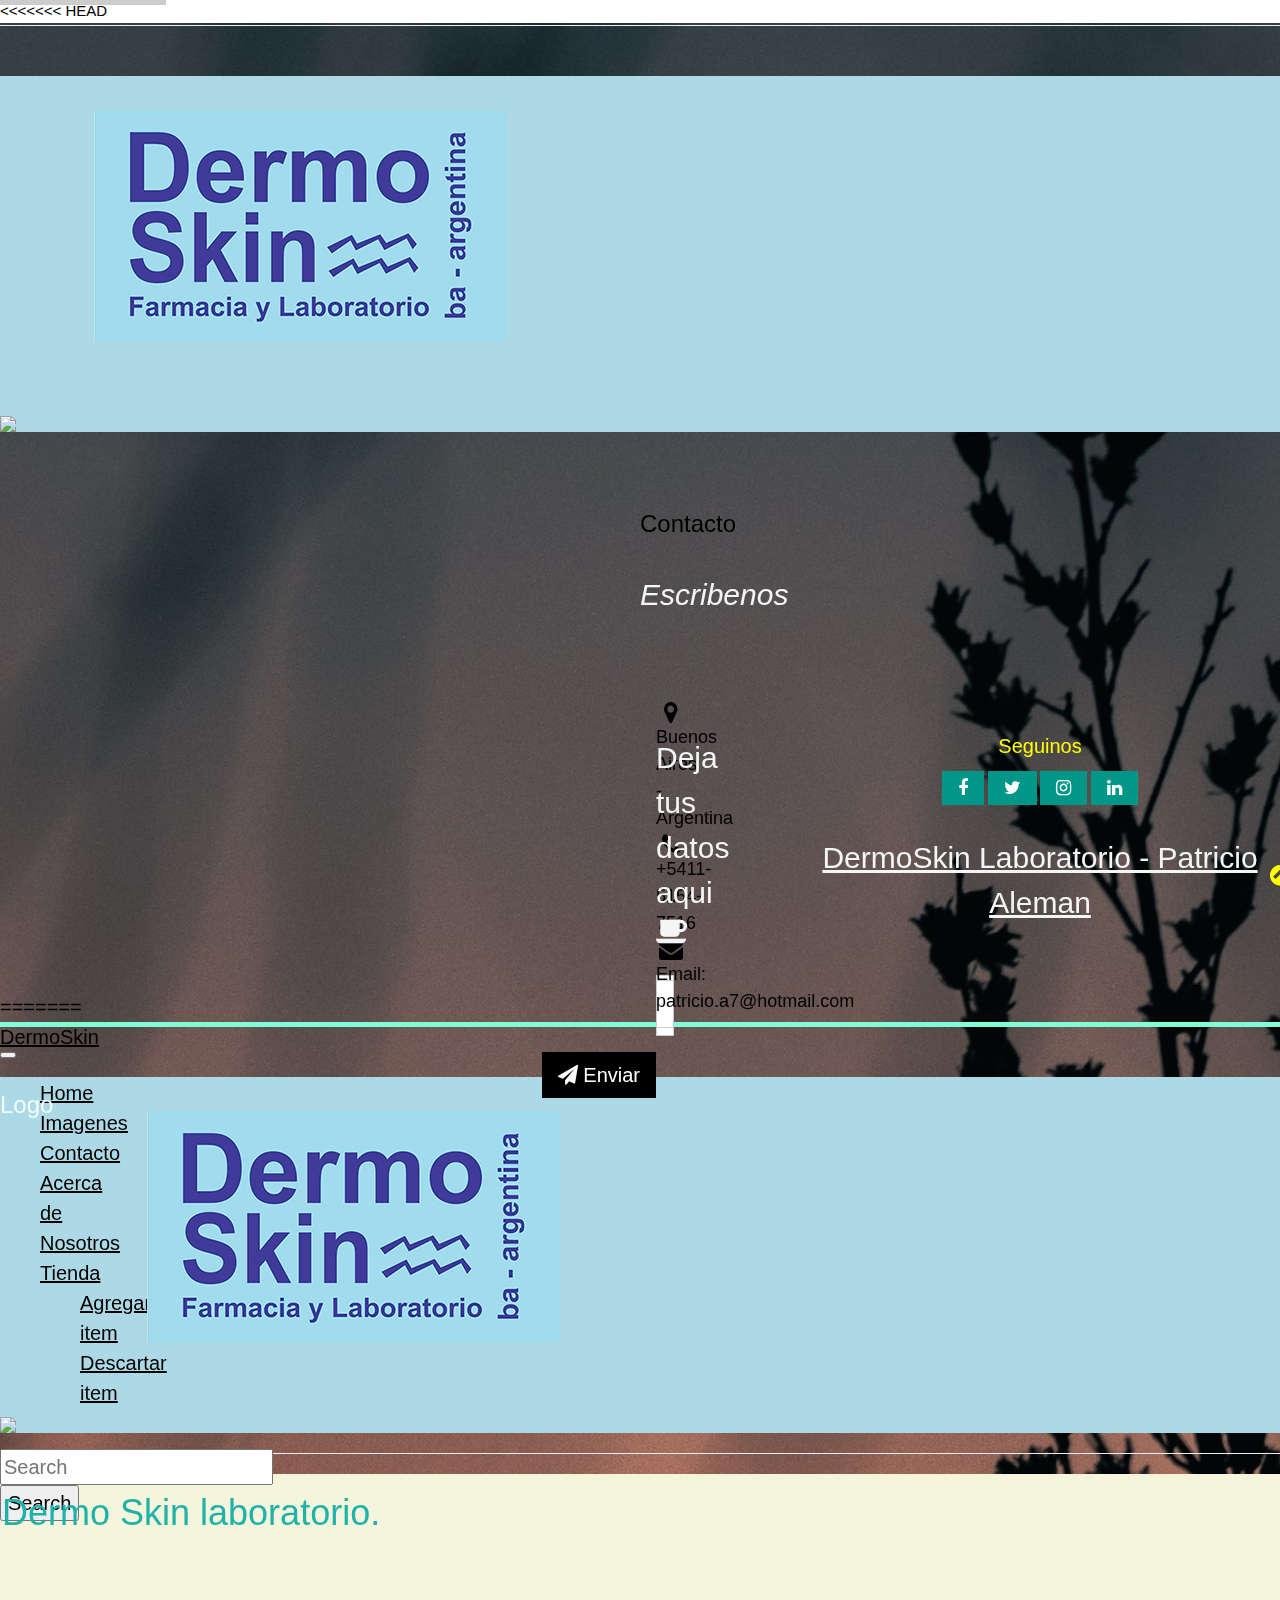
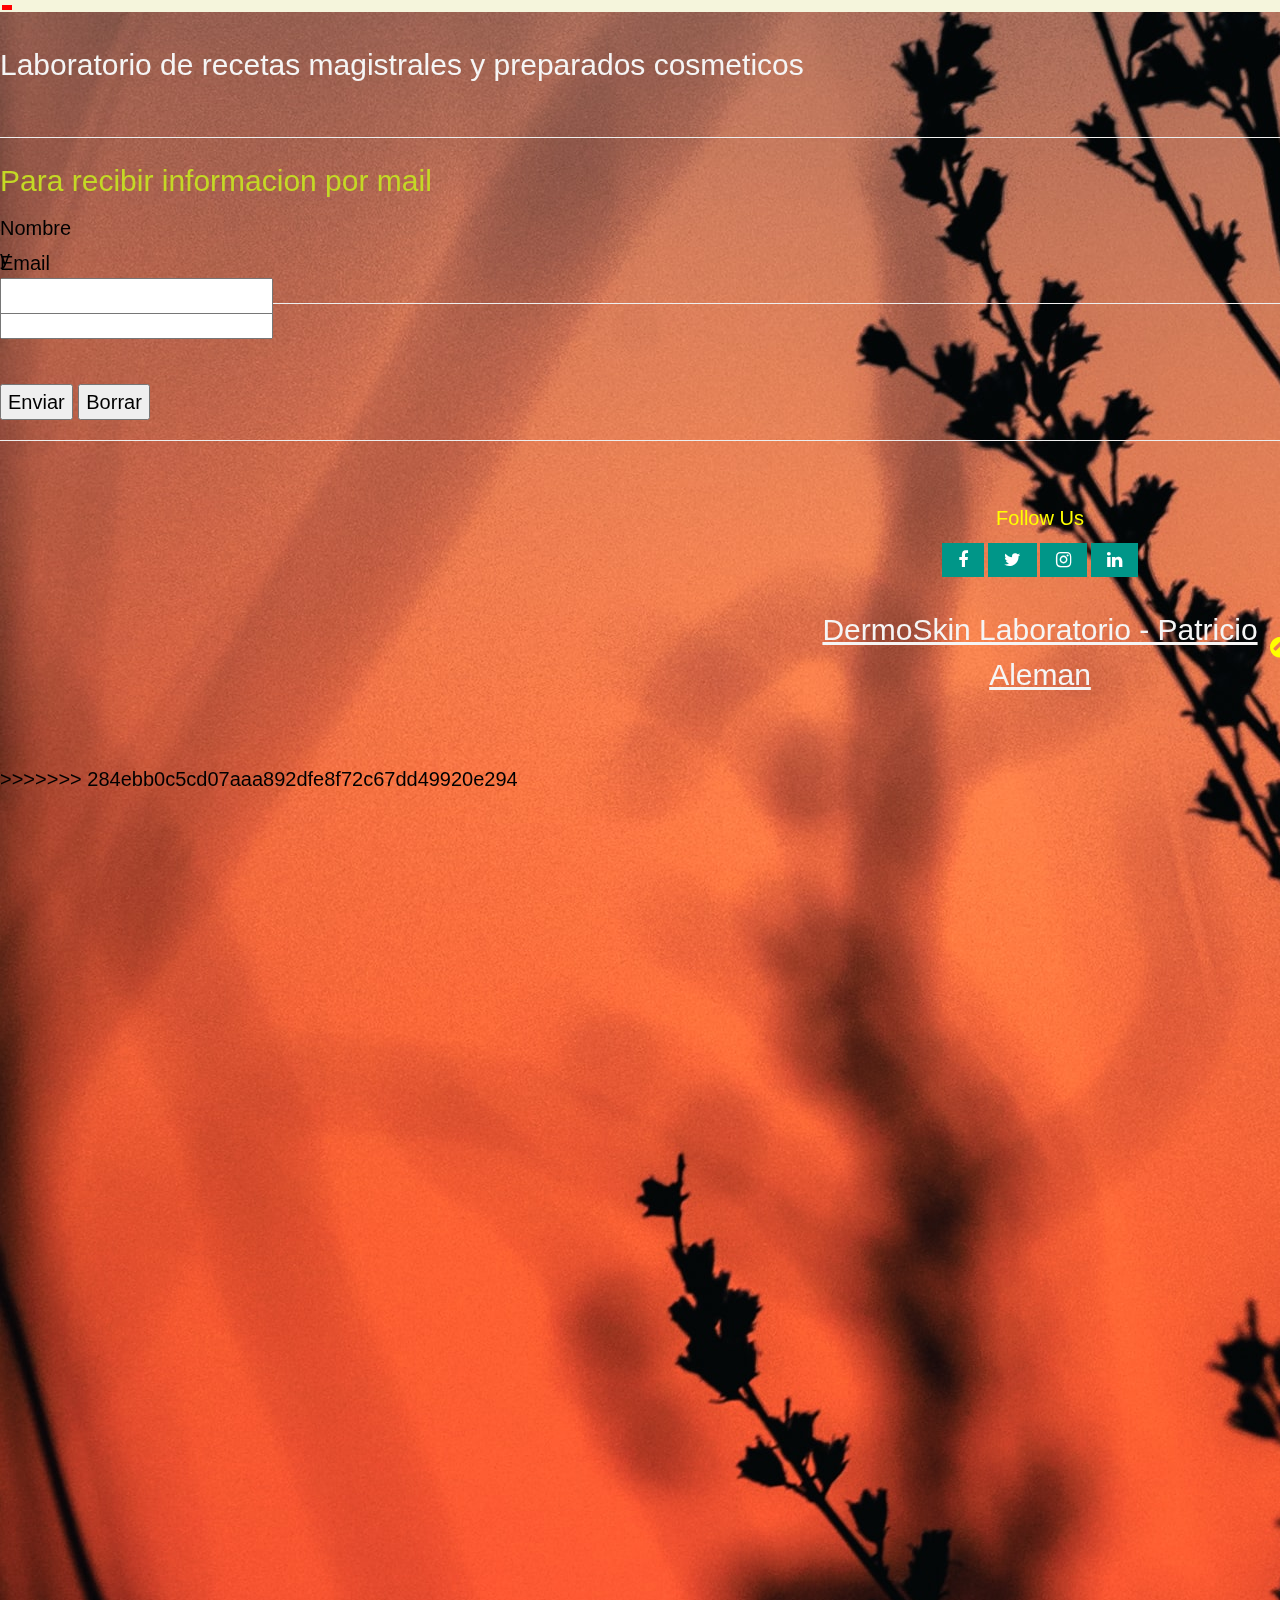
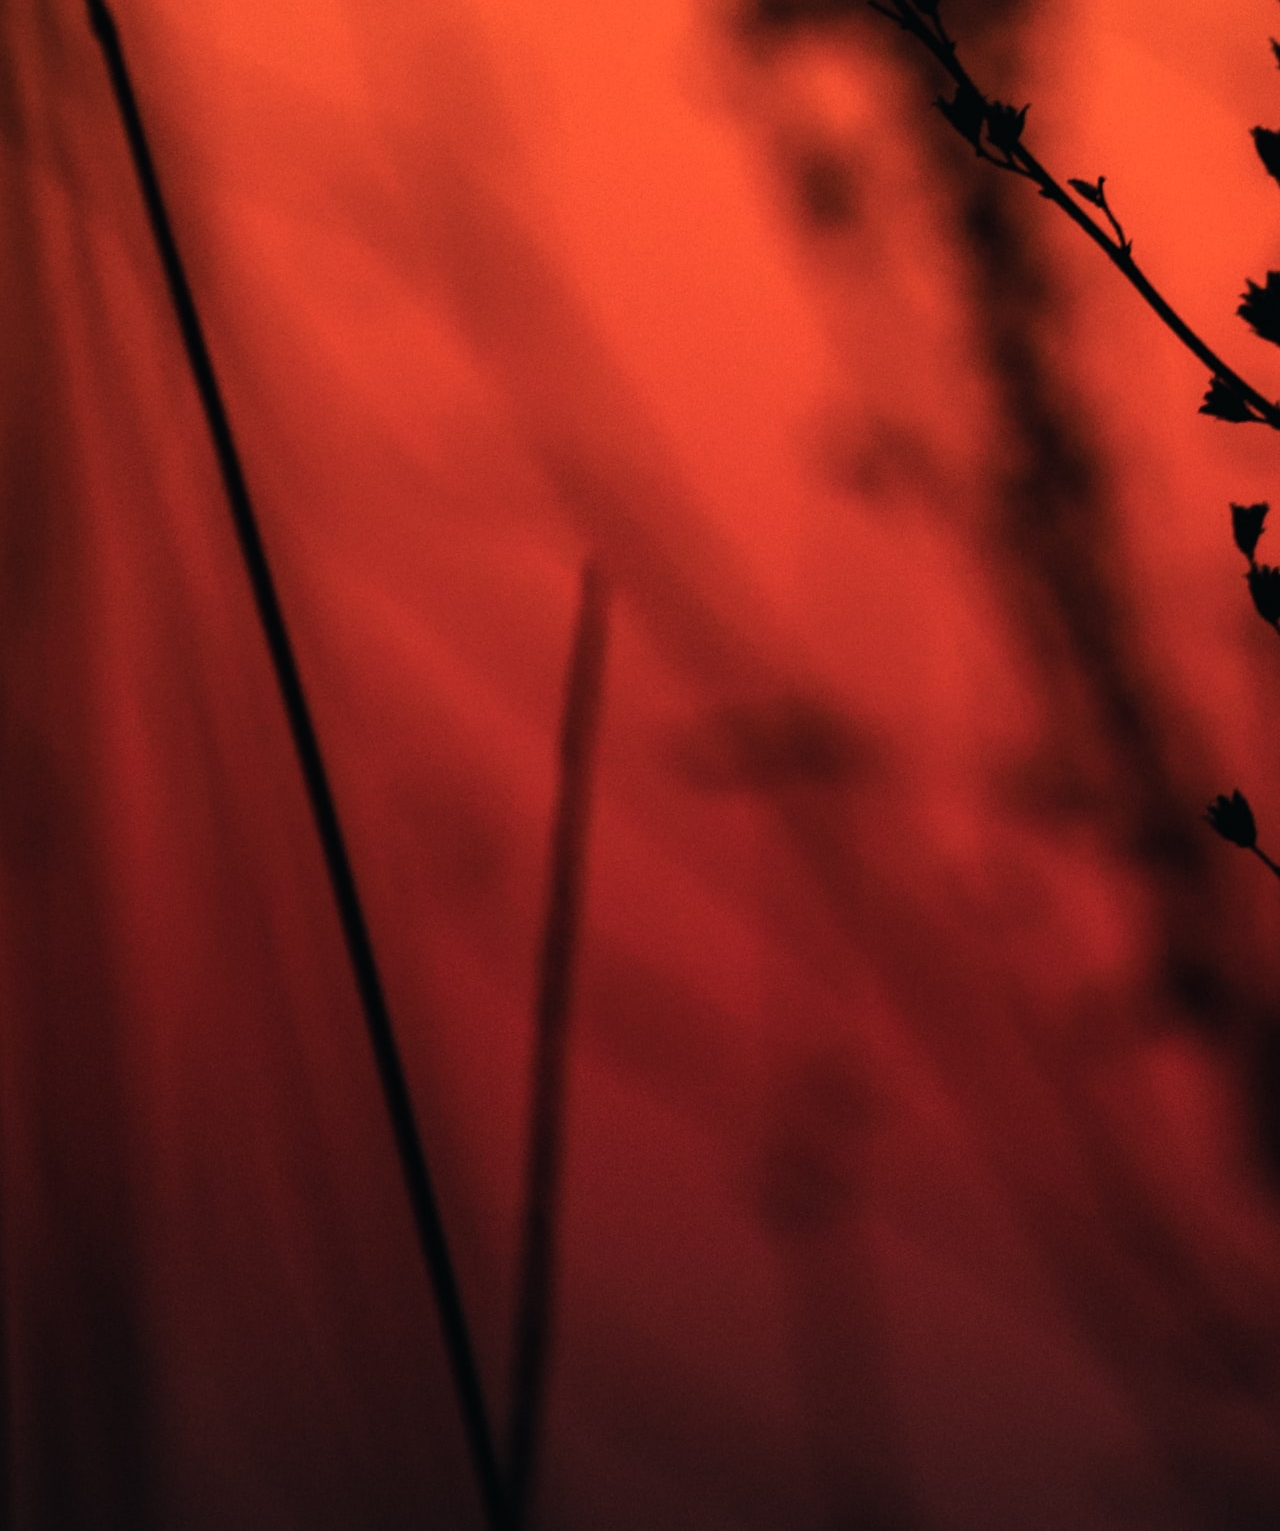
==== commit 18c382b2: "Merge branch 'main' of https://github.com/paleman7/DermoSkin-project" ====
--- a/index.html
+++ b/index.html
@@ -1,3 +1,4 @@
+<<<<<<< HEAD
 <!DOCTYPE html>
 <html lang="en">
 <head>
@@ -125,3 +126,169 @@
 
 </body>
 </html>
+=======
+<!DOCTYPE html>
+<html lang="en">
+<head>
+    <meta charset="UTF-8">
+    <meta http-equiv="X-UA-Compatible" content="IE=edge">
+    <meta name="viewport" content="width=device-width, initial-scale=1.0">
+    <title>DermoSkin Laboratorio</title>
+    <link rel="stylesheet" href="./css/index.css">
+    <link rel="stylesheet" href="https://cdnjs.cloudflare.com/ajax/libs/animate.css/4.1.1/animate.min.css">
+    <link href="https://cdn.jsdelivr.net/npm/bootstrap@5.2.0-beta1/dist/css/bootstrap.min.css" rel="stylesheet" integrity="sha384-0evHe/X+R7YkIZDRvuzKMRqM+OrBnVFBL6DOitfPri4tjfHxaWutUpFmBp4vmVor" crossorigin="anonymous">
+    <link rel="stylesheet" href="https://www.w3schools.com/w3css/4/w3.css">
+    <link rel="stylesheet" href="https://www.w3schools.com/lib/w3-theme-black.css">
+    <link rel="stylesheet" href="https://cdnjs.cloudflare.com/ajax/libs/font-awesome/4.7.0/css/font-awesome.min.css"> 
+</head>
+<body>
+
+
+    
+
+              
+    <nav class="navbar navbar-expand-lg bg-light">
+        <div class="container-fluid">
+          <a class="navbar-brand" href="index.html">DermoSkin</a>
+          <button class="navbar-toggler" type="button" data-bs-toggle="collapse" data-bs-target="#navbarSupportedContent" aria-controls="navbarSupportedContent" aria-expanded="false" aria-label="Toggle navigation">
+            <span class="navbar-toggler-icon"></span>
+          </button>
+          <div class="collapse navbar-collapse" id="navbarSupportedContent">
+            <ul class="navbar-nav me-auto mb-2 mb-lg-0">
+              <li class="nav-item">
+                <a class="nav-link active" aria-current="page" href="index.html">Home</a>
+              </li>
+              <li class="nav-item">
+                <a class="nav-link" href="./imagenes.html">Imagenes</a>
+              </li>
+              <li class="nav-item">
+                <a class="nav-link" href="./contacto.html">Contacto</a>
+              </li>
+              <li class="nav-item">
+                <a class="nav-link" href="./acercade.html">Acerca de Nosotros</a>
+              </li>
+              <li class="nav-item dropdown">
+                <a class="nav-link dropdown-toggle" href="#" id="navbarDropdown" role="button" data-bs-toggle="dropdown" aria-expanded="false">
+                  Tienda
+                </a>
+                <ul class="dropdown-menu" aria-labelledby="navbarDropdown">
+                  <li><a class="dropdown-item" href="./carrito.html">Agregar item</a></li>
+                  <li><a class="dropdown-item" href="./carrito.html">Descartar item</a></li>
+                  <li><hr class="dropdown-divider"></li>
+                </ul>
+              </li>
+              
+              
+            </ul>
+            <form class="d-flex" role="search">
+              <input class="form-control me-2" type="search" placeholder="Search" aria-label="Search">
+              <button class="btn btn-outline-success" type="submit">Search</button>
+            </form>
+          </div>
+        </div>
+      </nav>
+    
+      
+        <!-- Navbar content -->
+      
+
+      <header id="encabezado">
+        <div class="logo">
+            <h3> Logo </h3>
+            <img src="./img/dermoskin.png">
+        </div>    
+
+        <a href="./index.html">
+            <img src="./imagnes.html">
+
+        </a>
+    
+      </header>
+    <hr>
+    
+ <section id="title">
+    <h1 class="animated infinite bounce"> Dermo Skin laboratorio. </h1>
+    <div class="box-title">
+
+
+    </div>
+
+   
+
+
+    <div class="grid-foto">
+        <div class="grid-1"></div>
+       
+
+
+    </div>
+
+
+
+
+
+
+</section>
+
+
+
+
+    <h2>
+  <p>Laboratorio de recetas magistrales y preparados cosmeticos </p>
+    </h2>
+
+
+        <img src="https://scontent.faep14-2.fna.fbcdn.net/v/t31.18172-8/1072652_526572497422705_484329771_o.jpg?_nc_cat=104&ccb=1-5&_nc_sid=09cbfe&_nc_ohc=pYNw4TeSMTUAX_Yymay&_nc_oc=AQnZaguRavbrpam3xjU9hVFtVlVIACj5zX8xI5sGtJth90sRdgwBKs-CXmCbobldp3o&_nc_ht=scontent.faep14-2.fna&oh=00_AT8sZ5rM52zUyy_x5Mx5j0dtF7VrHzbf7fmdaw6R9T5Niw&oe=62955944" alt="">
+    
+    
+    <hr>
+
+    <h2>Para recibir informacion por mail</h2>
+    
+    <div>
+        <label for="Nombre">Nombre y Apellido</label>
+        <input type="text" id="Nombre">
+    </div>
+
+    <br>
+
+    <div>
+        <label for="Email">Email</label>
+        <input type="email" id="email">
+    </div>
+    <br>
+    <hr>
+    <br>
+    <br>
+    <input type="submit" value="Enviar">
+    <input type="reset" value="Borrar">
+
+
+    <hr>
+
+
+   <!-- Footer -->
+
+<footer class="w3-container w3-padding-32 w3-theme-d1 w3-center">
+  <h4>Follow Us</h4>
+  <a href="https://www.facebook.com/DERMOSKIN-84787939490/" class="w3-button w3-large w3-teal" href="javascript:void(0)" title="Facebook"><i class="fa fa-facebook"></i></a>
+  <a class="w3-button w3-large w3-teal" href="javascript:void(0)" title="Twitter"><i class="fa fa-twitter"></i></a>
+  <a href="https://www.instagram.com/dermoskinlaboratorio/" class="w3-button w3-large w3-teal" href="javascript:void(0)" title="Google +"><i class="fa fa-instagram"></i></a>
+  <a class="w3-button w3-large w3-teal w3-hide-small" href="javascript:void(0)" title="Linkedin"><i class="fa fa-linkedin"></i></a>
+  <p><a href="./index.html" target="_blank">DermoSkin Laboratorio - Patricio Aleman</a></p>
+
+  <div style="position:relative;bottom:100px;z-index:1;" class="w3-tooltip w3-right">
+    <span class="w3-text w3-padding w3-teal w3-hide-small">Go To Top</span>   
+    <a class="w3-button w3-theme" href="./acercade.html"><span class="w3-xlarge">
+    <i class="fa fa-chevron-circle-up"></i></span></a>
+  </div>
+</footer>
+
+
+      <!-- JavaScript Bundle with Popper -->
+      <script src="https://cdn.jsdelivr.net/npm/bootstrap@5.2.0-beta1/dist/js/bootstrap.bundle.min.js" integrity="sha384-pprn3073KE6tl6bjs2QrFaJGz5/SUsLqktiwsUTF55Jfv3qYSDhgCecCxMW52nD2" crossorigin="anonymous"></script>
+    
+
+</body>
+</html>
+>>>>>>> 284ebb0c5cd07aaa892dfe8f72c67dd49920e294
--- a/css/index.css
+++ b/css/index.css
@@ -1,3 +1,4 @@
+<<<<<<< HEAD
 * {
     font-family: Arial, Helvetica, sans-serif;
 }
@@ -74,4 +75,111 @@
     .menu input {
         display: none;
     }
-}+}
+=======
+* {
+    font-family: Arial, Helvetica, sans-serif;
+}
+
+body {
+
+    background-image:url(https://www.todofondos.net/wp-content/uploads/fondo-de-pantalla-1242x2208.-wallpaper-para-celular-aesthetic-576x1024.jpg) ;
+    align-content:space;
+    background-position: top center;
+    
+}
+
+.navbar {
+    background-color: aquamarine;
+}
+
+.grid-foto {
+    display: grid;
+    grid-template-columns: 50px 100px 50px 100px;
+    background: black;
+
+}
+
+.grid-1 {
+    background: red;
+}
+
+header {
+    
+    margin-top: 50px;
+    
+}   
+
+p { 
+    font-family: Arial, Helvetica, sans-serif; 
+    font-size: 30px;
+    color: whitesmoke;
+    position:relative;
+    
+  }
+
+#encabezado .logo {
+    color: azure;
+    width: 5px;
+    height: auto;
+    display: flex;
+    margin-bottom: 40px;
+    
+}
+.title .animated-infinite-bounce {
+    animation-duration: 3s;
+    animation: infinite;
+}
+#title {
+    background-color: beige;
+    padding: 2px;
+}
+
+#title .box-title {
+    border: 50px red;
+    margin-bottom: 50px;
+    
+}
+
+image {
+    height: 10px;
+    width: 10px;
+    display: auto;
+    position: relative;
+}
+div {
+    height: 5px;
+    width: 10px;
+    display: auto;
+    font-size: 20px;
+    font-family: Verdana, Geneva, Tahoma, sans-serif black;
+    
+
+}
+
+h1  {
+    color: lightseagreen;
+}
+.color {
+    color:blue
+}
+#color  {
+    color: green
+} 
+
+ h2 {
+     color:rgb(196, 217, 37) ;  
+    }
+footer {
+    color: yellow;
+    font-size: small;
+    margin-top: 10px;
+    margin-left: 800px;
+        
+}
+ul { 
+    list-style:none;
+    color: black; 
+  }
+  
+>>>>>>> 284ebb0c5cd07aaa892dfe8f72c67dd49920e294
--- a/css/index.css
+++ b/css/index.css
@@ -1,3 +1,4 @@
+<<<<<<< HEAD
 * {
     font-family: Arial, Helvetica, sans-serif;
 }
@@ -74,4 +75,111 @@
     .menu input {
         display: none;
     }
-}+}
+=======
+* {
+    font-family: Arial, Helvetica, sans-serif;
+}
+
+body {
+
+    background-image:url(https://www.todofondos.net/wp-content/uploads/fondo-de-pantalla-1242x2208.-wallpaper-para-celular-aesthetic-576x1024.jpg) ;
+    align-content:space;
+    background-position: top center;
+    
+}
+
+.navbar {
+    background-color: aquamarine;
+}
+
+.grid-foto {
+    display: grid;
+    grid-template-columns: 50px 100px 50px 100px;
+    background: black;
+
+}
+
+.grid-1 {
+    background: red;
+}
+
+header {
+    
+    margin-top: 50px;
+    
+}   
+
+p { 
+    font-family: Arial, Helvetica, sans-serif; 
+    font-size: 30px;
+    color: whitesmoke;
+    position:relative;
+    
+  }
+
+#encabezado .logo {
+    color: azure;
+    width: 5px;
+    height: auto;
+    display: flex;
+    margin-bottom: 40px;
+    
+}
+.title .animated-infinite-bounce {
+    animation-duration: 3s;
+    animation: infinite;
+}
+#title {
+    background-color: beige;
+    padding: 2px;
+}
+
+#title .box-title {
+    border: 50px red;
+    margin-bottom: 50px;
+    
+}
+
+image {
+    height: 10px;
+    width: 10px;
+    display: auto;
+    position: relative;
+}
+div {
+    height: 5px;
+    width: 10px;
+    display: auto;
+    font-size: 20px;
+    font-family: Verdana, Geneva, Tahoma, sans-serif black;
+    
+
+}
+
+h1  {
+    color: lightseagreen;
+}
+.color {
+    color:blue
+}
+#color  {
+    color: green
+} 
+
+ h2 {
+     color:rgb(196, 217, 37) ;  
+    }
+footer {
+    color: yellow;
+    font-size: small;
+    margin-top: 10px;
+    margin-left: 800px;
+        
+}
+ul { 
+    list-style:none;
+    color: black; 
+  }
+  
+>>>>>>> 284ebb0c5cd07aaa892dfe8f72c67dd49920e294
